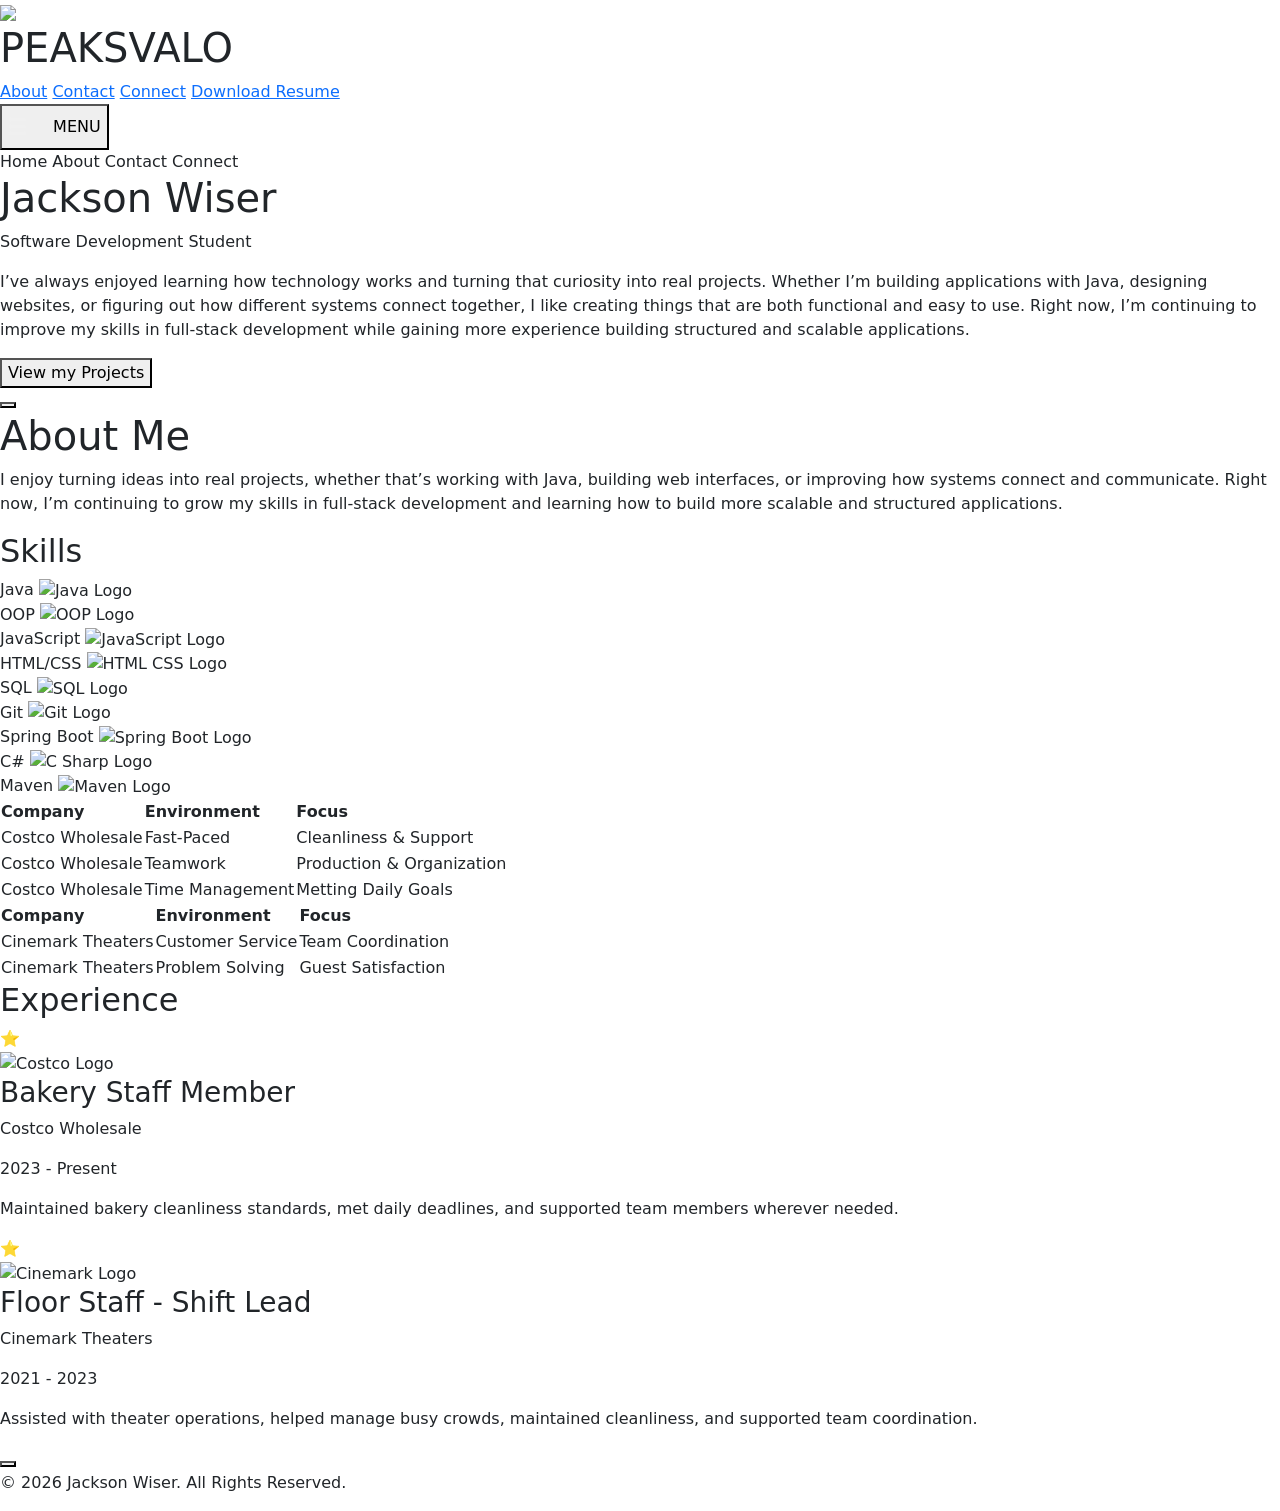
==== portfolio/src/main/resources/templates/index.html @ 654df741 "Initial portfolio transferred to springboot" ====
<!DOCTYPE html>
<html xmlns:th="http://www.thymeleaf.org">

<head>
    <meta charset="UTF-8">
    <meta name="viewport" content="width=device-width, initial-scale=1.0">
    <title>Home</title>

    <!--Linke to fonts-->

            <!--Linke to fonts-->
        <link rel="preconnect" href="https://fonts.googleapis.com">
    <link rel="preconnect" href="https://fonts.gstatic.com" crossorigin>


    <link href="https://fonts.googleapis.com/css2?family=Anton&family=Emblema+One&family=Krona+One&family=Montenegrin+Gothic+One&family=Oswald:wght@200..700&family=Pacifico&display=swap" rel="stylesheet">


    <link rel="preconnect" href="https://fonts.googleapis.com">
    
    <link href="https://fonts.googleapis.com/css2?family=Poppins:wght@300;400;500;600;700&display=swap" rel="stylesheet">

    <link href="https://cdn.jsdelivr.net/npm/bootstrap@5.3.3/dist/css/bootstrap.min.css" rel="stylesheet">


    
    <link rel="stylesheet" href="/CSS/HomePageCSS/bars.css">
    <link rel="stylesheet" href="/CSS/HomePageCSS/buttons.css">
    <link rel="stylesheet" href="/CSS/HomePageCSS/cards.css">
    <link rel="stylesheet" href="/CSS/HomePageCSS/header-responsive.css">
    <link rel="stylesheet" href="/CSS/HomePageCSS/content.css">
    <link rel="stylesheet" href="/CSS/HomePageCSS/body-content.css">
    <link rel="stylesheet" href="/CSS/HomePageCSS/header.css">
    <link rel="stylesheet" href="/CSS/HomePageCSS/table.css">
    <link rel="stylesheet" href="/CSS/HomePageCSS/animated-arrow.css">
    <link rel="stylesheet" href="/CSS/HomePageCSS/body-content-responsive.css">
    <link rel="stylesheet" href="/CSS/HomePageCSS/table-responsive.css">
    <link rel="stylesheet" href="/CSS/HomePageCSS/buttons-responsive.css">
    <link rel="stylesheet" href="/CSS/HomePageCSS/mobile-btn.css">



    
</head>

<body>

    
  
    <section class="home-page">

        






        <!-- ===== HERO with logo, name, nav buttons, etc ===== -->
    <div class="hero-image">

        <!--Container to hold logo and name-->
    <div class="logo-name-container">
        <img src="images/PV logo.png" class="PV-logo">
        <h1 class="peaks-label">PEAKSVALO</h1>



            <!-- ==== Container for all nav button ==== -->
    <div class="nav-button-container">
        <a th:href="@{/about}" class="about-btn">About</a>
        <a th:href="@{/contact}" class="contact-btn">Contact</a>
        <a th:href="@{/connect}" class="connect-btn">Connect</a>
        <a th:href="@{/assets/Jackson's Resume.pdf}" class="download-resume-btn">Download Resume</a>
    </div>


        <!--MOBILE button-->
    <button class="hamburger-btn" id="hamburger-btn">
    <span class="icon">
        <svg viewBox="0 0 175 80" width="40" height="40">
            <rect width="80" height="15" fill="#f0f0f0" rx="10"></rect>
            <rect y="30" width="80" height="15" fill="#f0f0f0" rx="10"></rect>
            <rect y="60" width="80" height="15" fill="#f0f0f0" rx="10"></rect>
        </svg>
    </span>
    <span class="text">MENU</span>
</button>

    <!-- Mobile Menu -->
    <div class="mobile-menu">
        <a th:href="@{/}">Home</a>
        <a th:href="@{/about}">About</a>
        <a th:href="@{/contact}">Contact</a>
        <a th:href="@{/connect}">Connect</a>
    </div>


    <!-- ==== END of the CONTAINER that started at "logo-name-container" ==== -->
    </div>


        
            
            
            <h1 class="txt-header">Jackson Wiser</h1>
            <p class="txt2-label">Software Development Student</p>

            <p class="txt-description">
                I’ve always enjoyed learning how technology works and turning that curiosity
                into real projects. Whether I’m building applications with Java, designing
                websites, or figuring out how different systems connect together, I like
                creating things that are both functional and easy to use. Right now, I’m
                continuing to improve my skills in full-stack development while gaining more
                experience building structured and scalable applications.
            </p>

            <button class="projects-btn">View my Projects</button>

        </div>




        <!--Scroll to bottom of main page-->
<section>
    <div class="arrow-container">
        <button id="scrollBottomBtn" class="scroll-bottom">
            
        </button>

    </div>
</section>
       




        <!-- ===== ABOUT + SKILLS ===== -->
    <div class="labels-row">

            <div class="label-group">
                <h1 class="about-label">About Me</h1>
                <div class="underline-about"></div>

                <p class="about-description">
                    I enjoy turning ideas into real projects, whether that’s working with Java,
                    building web interfaces, or improving how systems connect and communicate.
                    Right now, I’m continuing to grow my skills in full-stack development and
                    learning how to build more scalable and structured applications.
                </p>
            </div>


            <div class="label-group">
                <!--SKILL label above skill cards-->
                <h2 class="skills-label">Skills</h2>
                <!--Underline under the skill label-->
                <div class="underline-skills"></div>
                <!--All the skills listed-->
                <div class="skills-list">

                    <div class="card-java">
                        <span>Java</span>
                        <img src="images/javalogo.png" class="java-logo" alt="Java Logo">
                    </div>

                    <div class="card-oop">
                        <span>OOP</span>
                        <img src="images/oop.png" class="oop-logo" alt="OOP Logo">
                    </div>

                    <div class="card-javascript">
                        <span>JavaScript</span>
                        <img src="images/javascript.png" class="javascript-logo" alt="JavaScript Logo">
                    </div>

                    <div class="card-htmlcss">
                        <span>HTML/CSS</span>
                        <img src="images/htmlcss.png" class="htmlcss-logo" alt="HTML CSS Logo">
                    </div>

                    <div class="card-sql">
                        <span>SQL</span>
                        <img src="images/sql.png" class="sql-logo" alt="SQL Logo">
                    </div>

                    <div class="card-git">
                        <span>Git</span>
                        <img src="images/git.png" class="git-logo" alt="Git Logo">
                    </div>

                    <div class="card-spring">
                        <span>Spring Boot</span>
                        <img src="images/spring.png" class="spring-logo" alt="Spring Boot Logo">
                    </div>

                    <div class="card-csharp">
                        <span>C#</span>
                        <img src="images/csharp.png" class="csharp-logo" alt="C Sharp Logo">
                    </div>

                    <div class="card-maven">
                        <span>Maven</span>
                        <img src="images/maven.png" class="maven-logo" alt="Maven Logo">
                    </div>

                </div>
            </div>

        </div>




        <!--COSTCO Summary within the TABLE-->
    <div class="costco-experience-summary">
                    <table class="costco-experience-table">
                        <tr>
                            <th>Company</th>
                            <th>Environment</th>
                            <th>Focus</th>
                        </tr>

                        <tr>
                            <td>Costco Wholesale</td>
                            <td>Fast-Paced</td>
                            <td>Cleanliness & Support</td>
                        </tr>
                        <tr>
                            <td>Costco Wholesale</td>
                            <td>Teamwork</td>
                            <td>Production & Organization</td>
                        </tr>
                        <tr>
                            <td>Costco Wholesale</td>
                            <td>Time Management</td>
                            <td>Metting Daily Goals</td>
                        </tr>
                    </table>
        </div>



                <!--CINEMARK Summary within the TABLE-->
    <div class="cinemark-experience-summary">
                    <table class="cinemark-experience-table">
                        <tr>
                            <th>Company</th>
                            <th>Environment</th>
                            <th>Focus</th>
                        </tr>

                        <tr>
                            <td>Cinemark Theaters</td>
                            <td>Customer Service</td>
                            <td>Team Coordination</td>
                        </tr>
                        <tr>
                            <td>Cinemark Theaters</td>
                            <td>Problem Solving</td>
                            <td>Guest Satisfaction</td>
                        </tr>
                 
                    </table>
        </div>






        <!-- ===== EXPERIENCE ===== -->
    <div class="experience-section">

            <h2 class="experience-label">Experience</h2>
            <div class="underline-experience"></div>

            <div class="experience-layout">

                <div class="experience-container">

                    

                    <div class="experience-card">
                        <div class="star-icon">⭐</div>

                        <img src="images/Costco.png" class="company-logo" alt="Costco Logo">

                        <div class="experience-info">
                            <h3>Bakery Staff Member</h3>
                            <p class="company-name">Costco Wholesale</p>
                            <p class="experience-date">2023 - Present</p>
                        </div>
                        
                        

                        <p class="experience-description">
                            Maintained bakery cleanliness standards, met daily deadlines,
                            and supported team members wherever needed.
                        </p>
                        
                    </div>

                    <div class="experience-card">
                        <div class="star-icon">⭐</div>

                        <img src="images/cinemark.png" class="company-logo" alt="Cinemark Logo">

                        <div class="experience-info">
                            <h3>Floor Staff - Shift Lead</h3>
                            <p class="company-name">Cinemark Theaters</p>
                            <p class="experience-date">2021 - 2023</p>
                        </div>

                        <p class="experience-description">
                            Assisted with theater operations, helped manage busy crowds,
                            maintained cleanliness, and supported team coordination.
                        </p>
                    </div>
                </div>
            </div>
        </div>
        </section>





        

        <!-- Scroll to top -->
        <section class="scroll-top-section">
            <div class="arrow-container">
                <button id="scrollTopBtn" class="scroll-top"></button>
            </div>
        </section>

        <!-- Footer -->
        <footer class="sub-header">
            <p class="notice-label">
                © 2026 Jackson Wiser. All Rights Reserved.
            </p>
        </footer>

    </section>




      




<!--SCRIPTS-->

<!--Scroll top function-->
<script>

const scrollTopBtn = document.getElementById("scrollTopBtn");

scrollTopBtn.addEventListener("click", () => {
    window.scrollTo({
        top: 0,
        behavior: "smooth"
    });
});

</script>



<!--Scroll down function-->
<script>

const scrollBottomBtn = document.getElementById("scrollBottomBtn");

scrollBottomBtn.addEventListener("click", () => {
    window.scrollTo({
        top: document.documentElement.scrollHeight,
        behavior: "smooth"
    });
});

</script>
    


    <!-- Hamburger Menu Script -->
    <script>
const burger = document.getElementById("hamburger-btn");
const mobileMenu = document.querySelector(".mobile-menu");

burger.addEventListener("click", () => {
    console.log("clicked");
    mobileMenu.classList.toggle("active");
});
    </script>

</body>

</html>
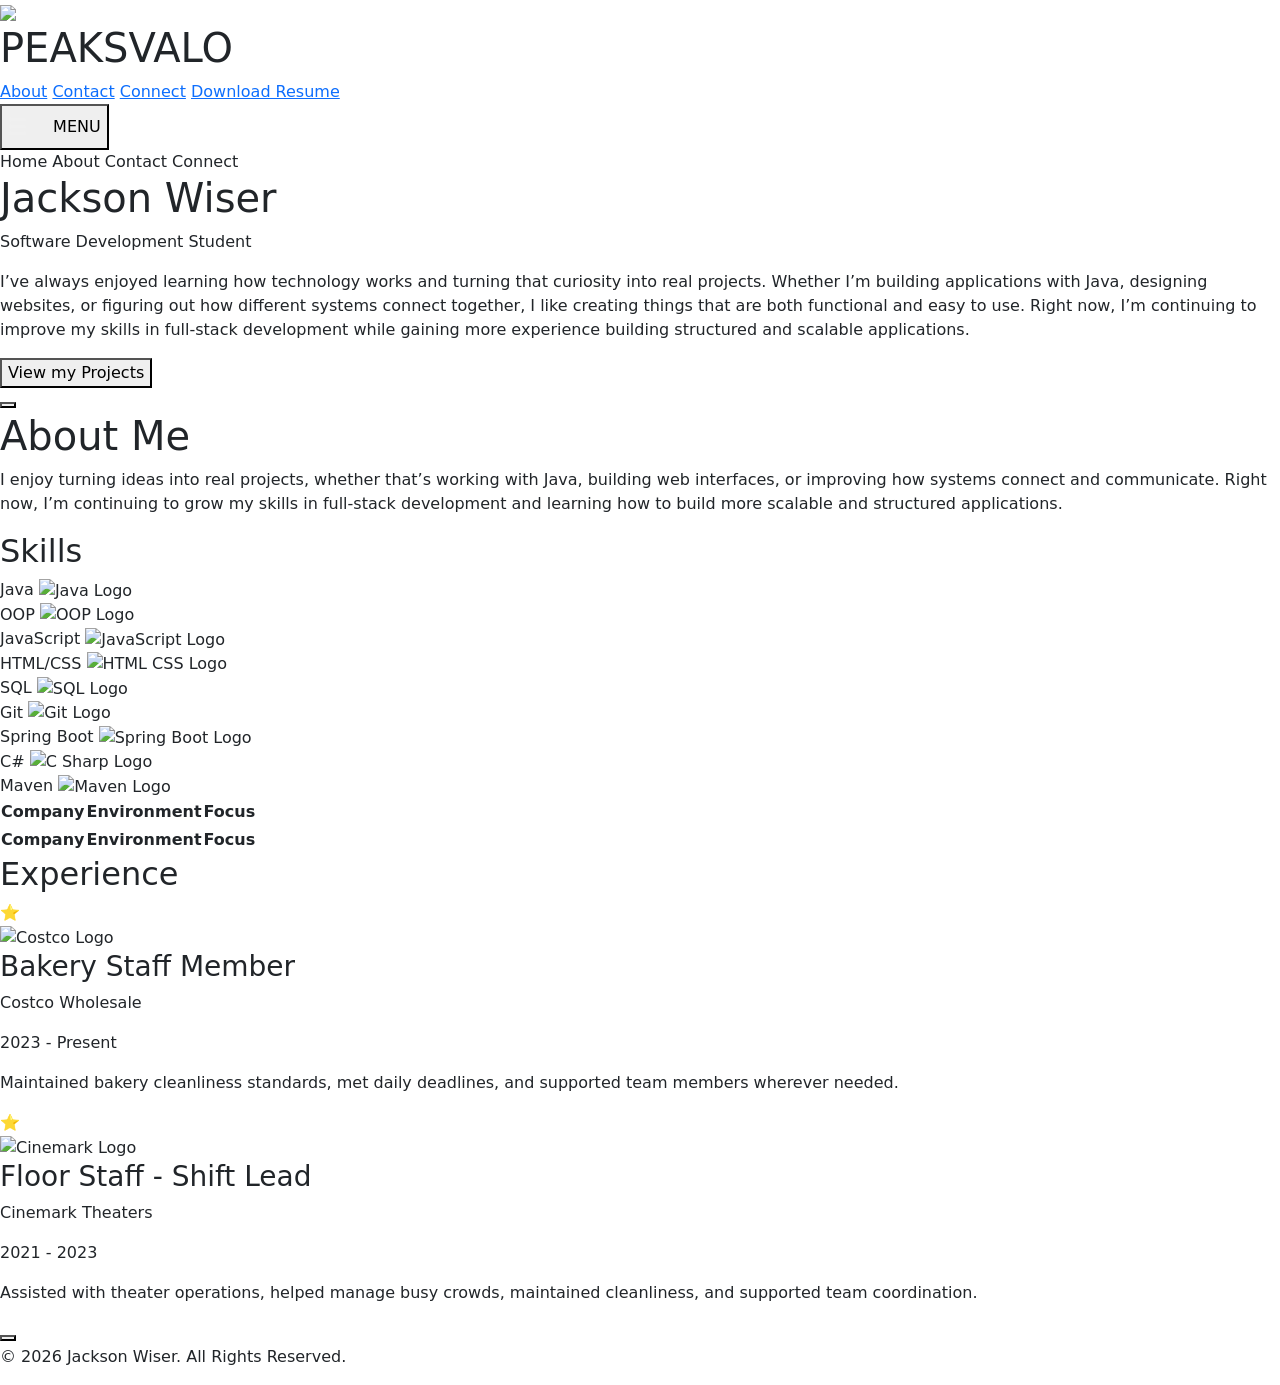
==== commit 59ee592d: "Connected a MySQL database to VS Code and created real data fro my skills tables" ====
--- a/portfolio/src/main/resources/templates/index.html
+++ b/portfolio/src/main/resources/templates/index.html
@@ -213,29 +213,22 @@
 
 
 
-        <!--COSTCO Summary within the TABLE-->
+        <!--COSTCO Summary within the TABLE / stored in MySql-->
     <div class="costco-experience-summary">
+             
+
                     <table class="costco-experience-table">
+
+
                         <tr>
                             <th>Company</th>
                             <th>Environment</th>
                             <th>Focus</th>
                         </tr>
-
-                        <tr>
-                            <td>Costco Wholesale</td>
-                            <td>Fast-Paced</td>
-                            <td>Cleanliness & Support</td>
-                        </tr>
-                        <tr>
-                            <td>Costco Wholesale</td>
-                            <td>Teamwork</td>
-                            <td>Production & Organization</td>
-                        </tr>
-                        <tr>
-                            <td>Costco Wholesale</td>
-                            <td>Time Management</td>
-                            <td>Metting Daily Goals</td>
+                        <tr th:each="experience : ${costcoSkills}">
+                            <td th:text="${experience.company}"></td>
+                            <td th:text="${experience.environment}"></td>
+                            <td th:text="${experience.focus}"></td>
                         </tr>
                     </table>
         </div>
@@ -250,16 +243,11 @@
                             <th>Environment</th>
                             <th>Focus</th>
                         </tr>
-
-                        <tr>
-                            <td>Cinemark Theaters</td>
-                            <td>Customer Service</td>
-                            <td>Team Coordination</td>
-                        </tr>
-                        <tr>
-                            <td>Cinemark Theaters</td>
-                            <td>Problem Solving</td>
-                            <td>Guest Satisfaction</td>
+                        <!-- Loop through the cinemarkExperiences list and display each experience in a table row -->
+                        <tr th:each="experience : ${cinemarkSkills}">
+                            <td th:text="${experience.company}"></td>
+                            <td th:text="${experience.environment}"></td>
+                            <td th:text="${experience.focus}"></td>
                         </tr>
                  
                     </table>
